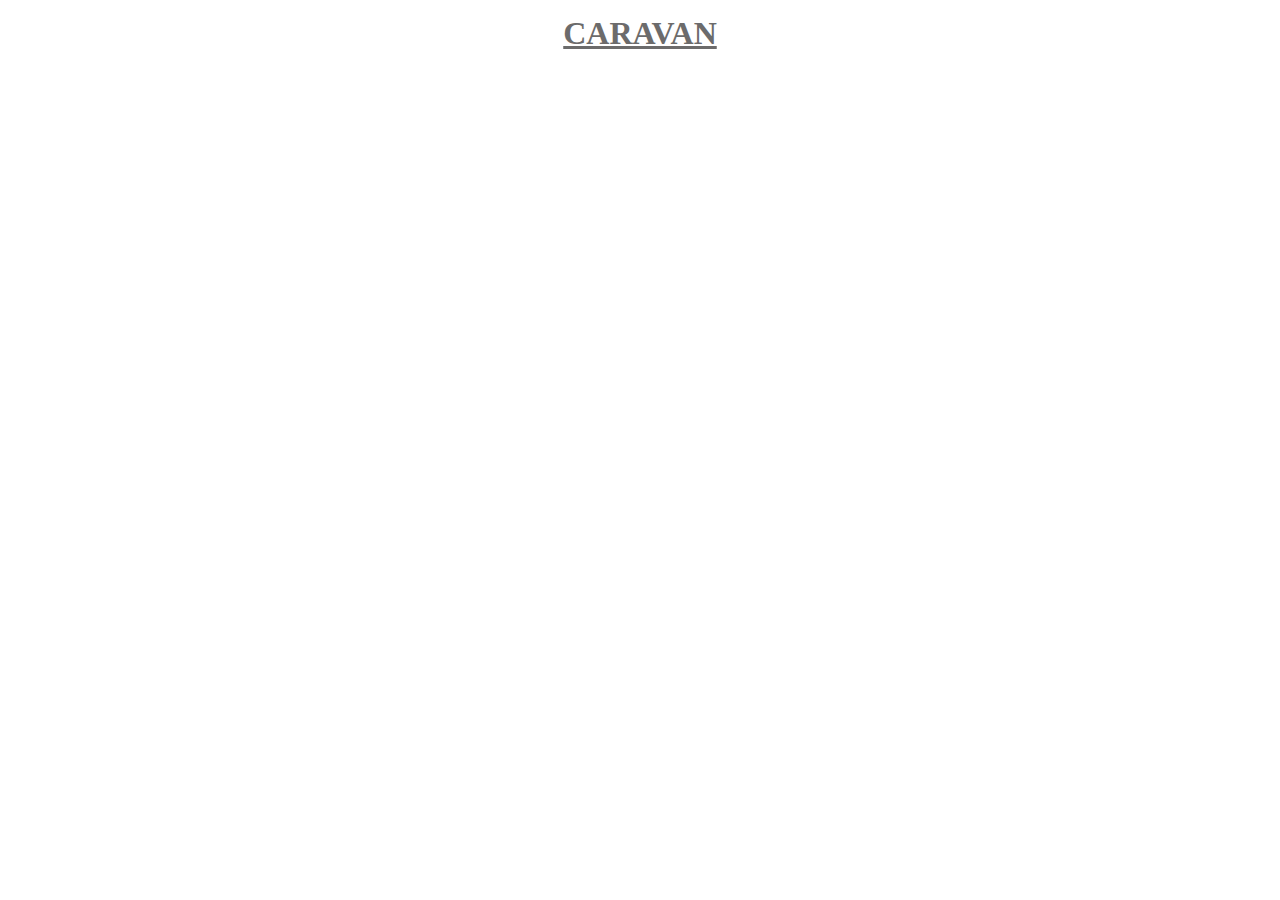
==== chapter9-practice/index.html @ fcfc5003 "[Start]1-9" ====
<!DOCTYPE html>
<html lang="ja">
  <head>
    <meta charset="UTF-8" />
    <script src="https://kit.fontawesome.com/*******.js" crossorigin="anonymous"></script>
    <link rel="stylesheet" href="style.css" />
    <title>9章確認問題</title>
  </head>
<body>
  <header>
    <h1 class="heading">
      <a href="index.html">
        CARAVAN
      </a>
    </h1>
    <div class="social">
      <i class="fab fa-facebook-square"></i>
      <i class="fab fa-twitter-square"></i>
      <i class="fab fa-instagram"></i>
    </div>
  </header>
  
</body>
</html>
---- chapter9-practice/style.css ----
* {
  margin: 0;
  padding: 0;
  box-sizing: border-box;
  color: #6c6b6b;
}

header {
  width: 90%;
  padding: 15px 0;
  margin: 0 auto;
  text-align: center;
  position: relative;
}

.social i {
  display: inline-block;
  margin-left: 20px;
}

.social {
  position: absolute;
  top: 22px;
  right: 22px;
}
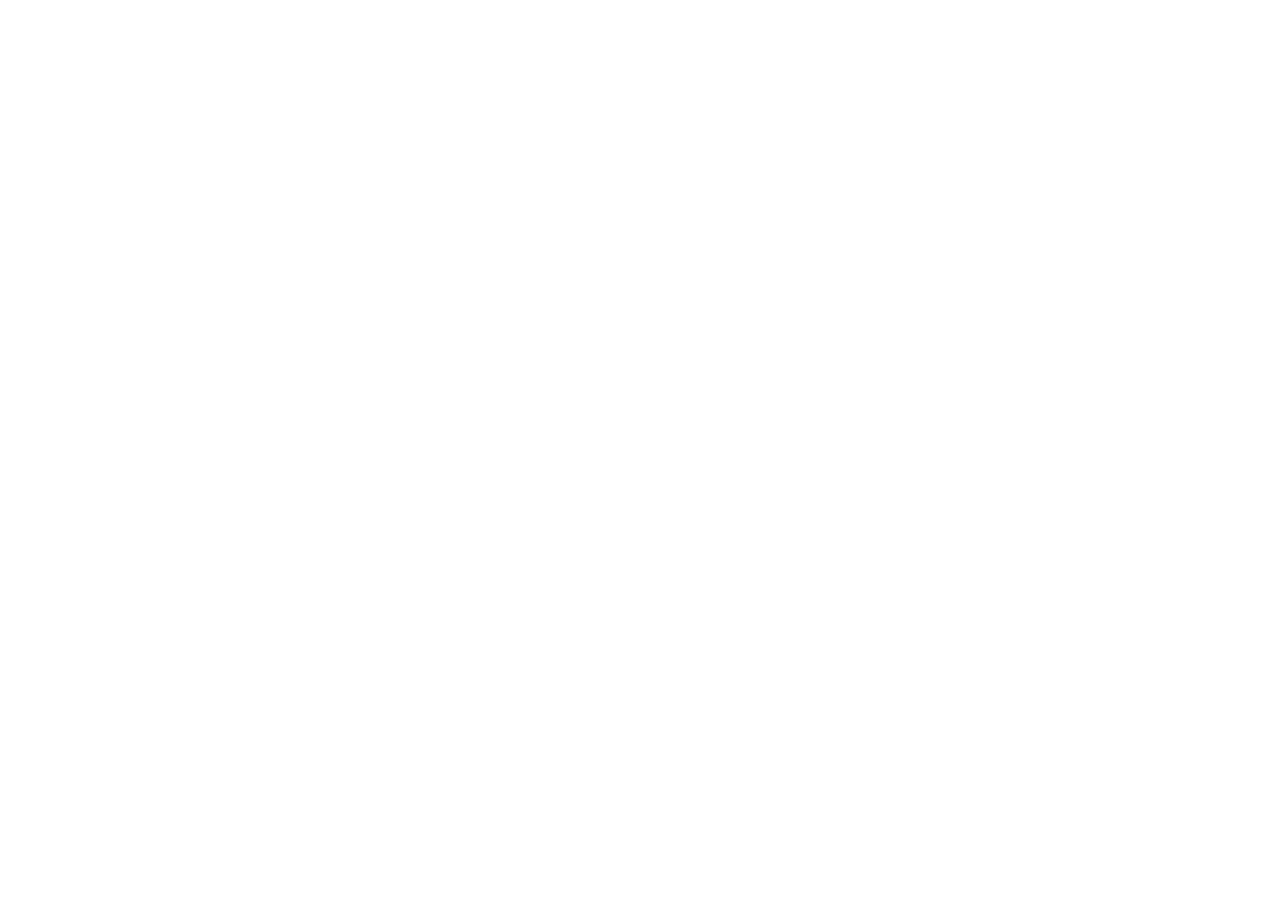
==== commit 8983c112: "[Finish]1-9" ====
--- a/chapter9-practice/index.html
+++ b/chapter9-practice/index.html
@@ -2,23 +2,15 @@
 <html lang="ja">
   <head>
     <meta charset="UTF-8" />
-    <script src="https://kit.fontawesome.com/*******.js" crossorigin="anonymous"></script>
+    <script src="https://kit.fontawesome.com/b25a4daf25.js" crossorigin="anonymous"></script>
     <link rel="stylesheet" href="style.css" />
-    <title>9章確認問題</title>
+    <title>CARAVAN</title>
   </head>
+
 <body>
-  <header>
-    <h1 class="heading">
-      <a href="index.html">
-        CARAVAN
-      </a>
-    </h1>
-    <div class="social">
-      <i class="fab fa-facebook-square"></i>
-      <i class="fab fa-twitter-square"></i>
-      <i class="fab fa-instagram"></i>
-    </div>
-  </header>
-  
+  <div class="position">
+    <i class="fab fa-twitter-square"></i>
+    <i class="fab fa-facebook-square"></i>
+  </div>
 </body>
 </html>--- a/chapter9-practice/style.css
+++ b/chapter9-practice/style.css
@@ -1,25 +1,9 @@
-* {
-  margin: 0;
-  padding: 0;
-  box-sizing: border-box;
-  color: #6c6b6b;
+.position {
+  position: absolute;
+  top: 100px;
+  right: 40px;
 }
 
-header {
-  width: 90%;
-  padding: 15px 0;
-  margin: 0 auto;
-  text-align: center;
-  position: relative;
+.fab {
+  font-size: 32px;
 }
-
-.social i {
-  display: inline-block;
-  margin-left: 20px;
-}
-
-.social {
-  position: absolute;
-  top: 22px;
-  right: 22px;
-}